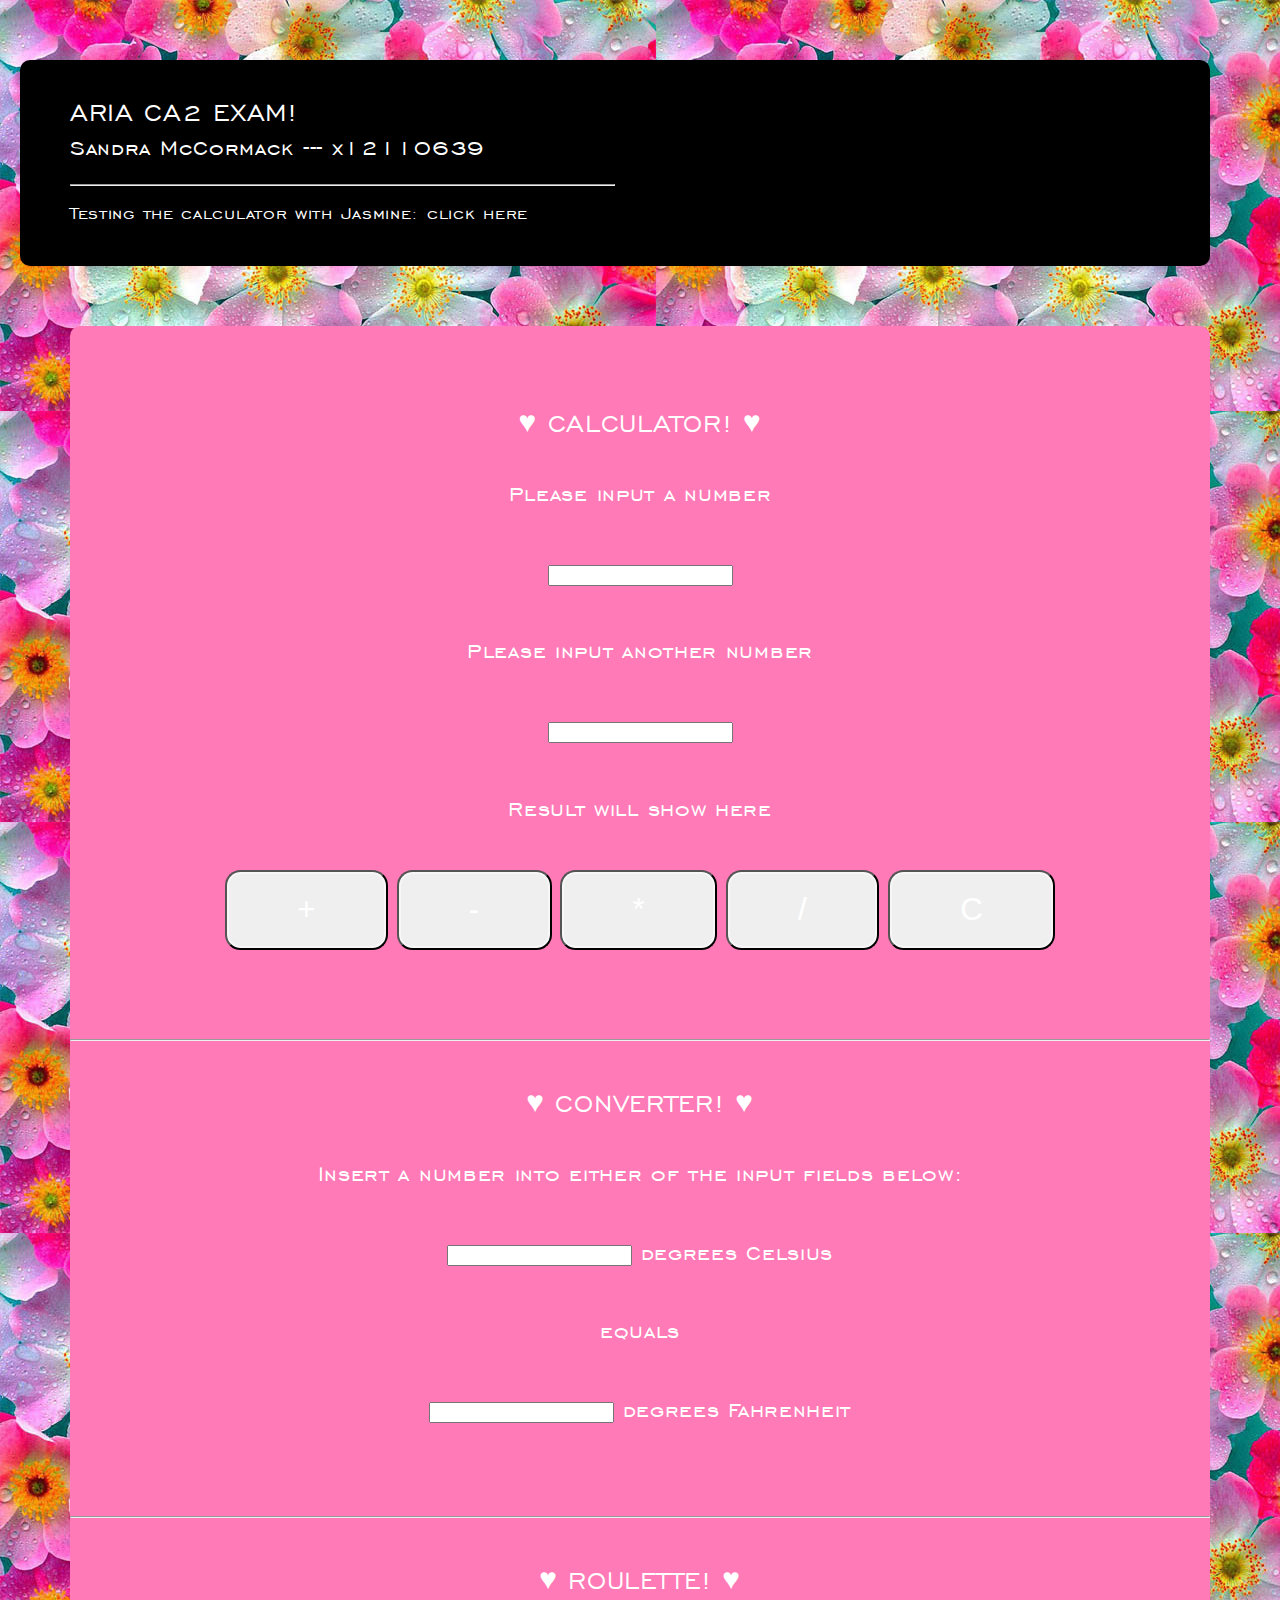
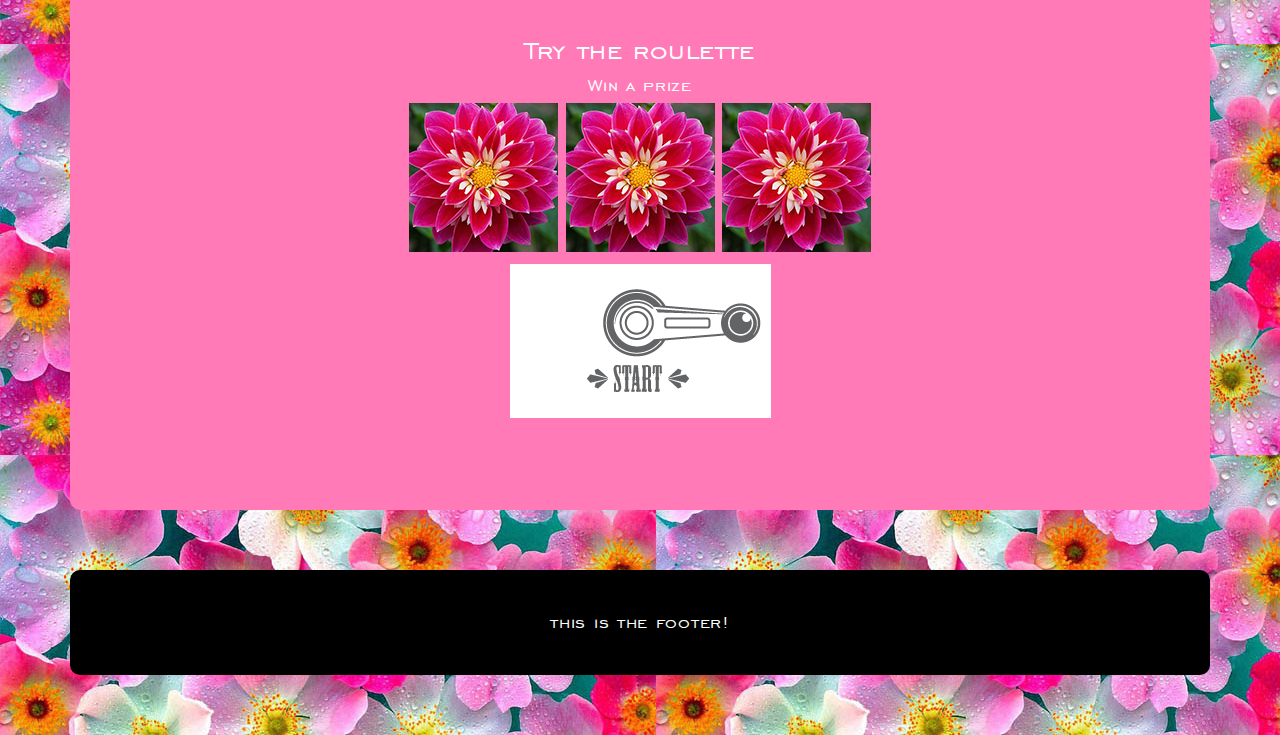
==== public/index.html @ 2be58a7e "first commit" ====
<!DOCTYPE html>
<html>
  <head>
  		<title>ARIA CA2 EXAM!</title>
 		<meta http-equiv="content-type" content="text/html; charset=utf-8" />
 		<script src="javascripts/jquery-1.10.2.min.js"></script>
 		<script src="http://code.jquery.com/jquery-1.11.0.min.js"></script>
		<script src="javascripts/script.js"></script>
		<script src="javascripts/main.js"></script>
		<script src="javascripts/converter.js"></script>
		<script src="javascripts/skel.min.js"></script>
		<script src="javascripts/alertify.min.js"></script>
       	<script src="javascripts/fruitmachine.js"></script>
  </head>
  <body>
      <div class="container">
			<!-- HEADER -->
				<div id="header" class="row">
					<div class="6u">	
						<br />				    
						<h1>ARIA CA2 EXAM!</h1>
						<h2>Sandra McCormack --- x12110639</h2>
						<hr />
						<p>Testing the calculator with Jasmine: <a href="test/spec/SpecRunner.html">click here</a></p>
						<br />	
					</div>
				</div>		
			<!-- END HEADER -->	
				
			<!-- CALCULATOR  -->
				<section id="hero">
					<h1>&hearts; CALCULATOR! &hearts;</h1>
					<br />
					<p>Please input a number</p>
					<p>
						<input type="number" id="firstnumber"/>
					</p>				
					<p>Please input another number</p>	
					<p>
						<input type="number" id="secondnumber"/>
					</p>
				
					<p id="result">Result will show here</p>
				 
					<p>
						<button class="button" id="add" type="button">+</button>
						<button class="button" id="minus" type="button">-</button>
						<button class="button" id="mul" type="button">*</button>
						<button class="button" id="divide" type="button">/</button>
						<button class="button" id="clearinput" type="button">C</button>
					</p>
			<!-- END CALCULATOR  -->	
					<br />
					<hr />
					<br />
					
			<!-- CONVERTER  -->
					<h1>&hearts; CONVERTER! &hearts;</h1>
					<br />
					<p>Insert a number into either of the input fields below:</p>
					<p>
						<input id="c" onkeyup="convert('C')"> degrees Celsius
					</p>
					<p>equals</p>
					<p>
						<input id="f" onkeyup="convert('F')"> degrees Fahrenheit
					</p>
					
			<!-- END CONVERTER  -->
			        <br />
			        <hr />
					<br />
					
			<!-- FRUIT MACHINE  -->
					<h1>&hearts; ROULETTE! &hearts;</h1>
					<br />
							<div id="mastHead">
							</div>
		 						<div id="hiddenHead">	
		 							<h1 class="fancy_title">Try the roulette</h1>
		 							<h3 class="fancy_title">Win a prize</h3>
		 						</div>
							<div id="holster">
								<div id="rollers">
									<div id="rollerBack">
										<img class="fruitmachine-img" id="roller1" alt="A fruit machine tumbler" src="images/1.jpg" />
										<img class="fruitmachine-img" id="roller2" alt="A fruit machine tumbler" src="images/1.jpg" />
										<img class="fruitmachine-img" id="roller3" alt="A fruit machine tumbler" src="images/1.jpg" />
									</div>
								</div>
						
							<div id="lever">
								<img class="lever" id="leverpic" alt="Fruit machine lever" src="images/lever1.jpg" onclick="startgame(this);"/>
							</div>	
							</div>
			
			<!-- END FRUIT MACHINE  -->			
				</section>	
									
				
			<!-- FOOTER -->
				<div id="footer">
					<br />
                	<p>this is the footer!</p>
                	<br />
				</div>
			<!-- END FOOTER -->
			
		</div>		
	
  </body>
</html>
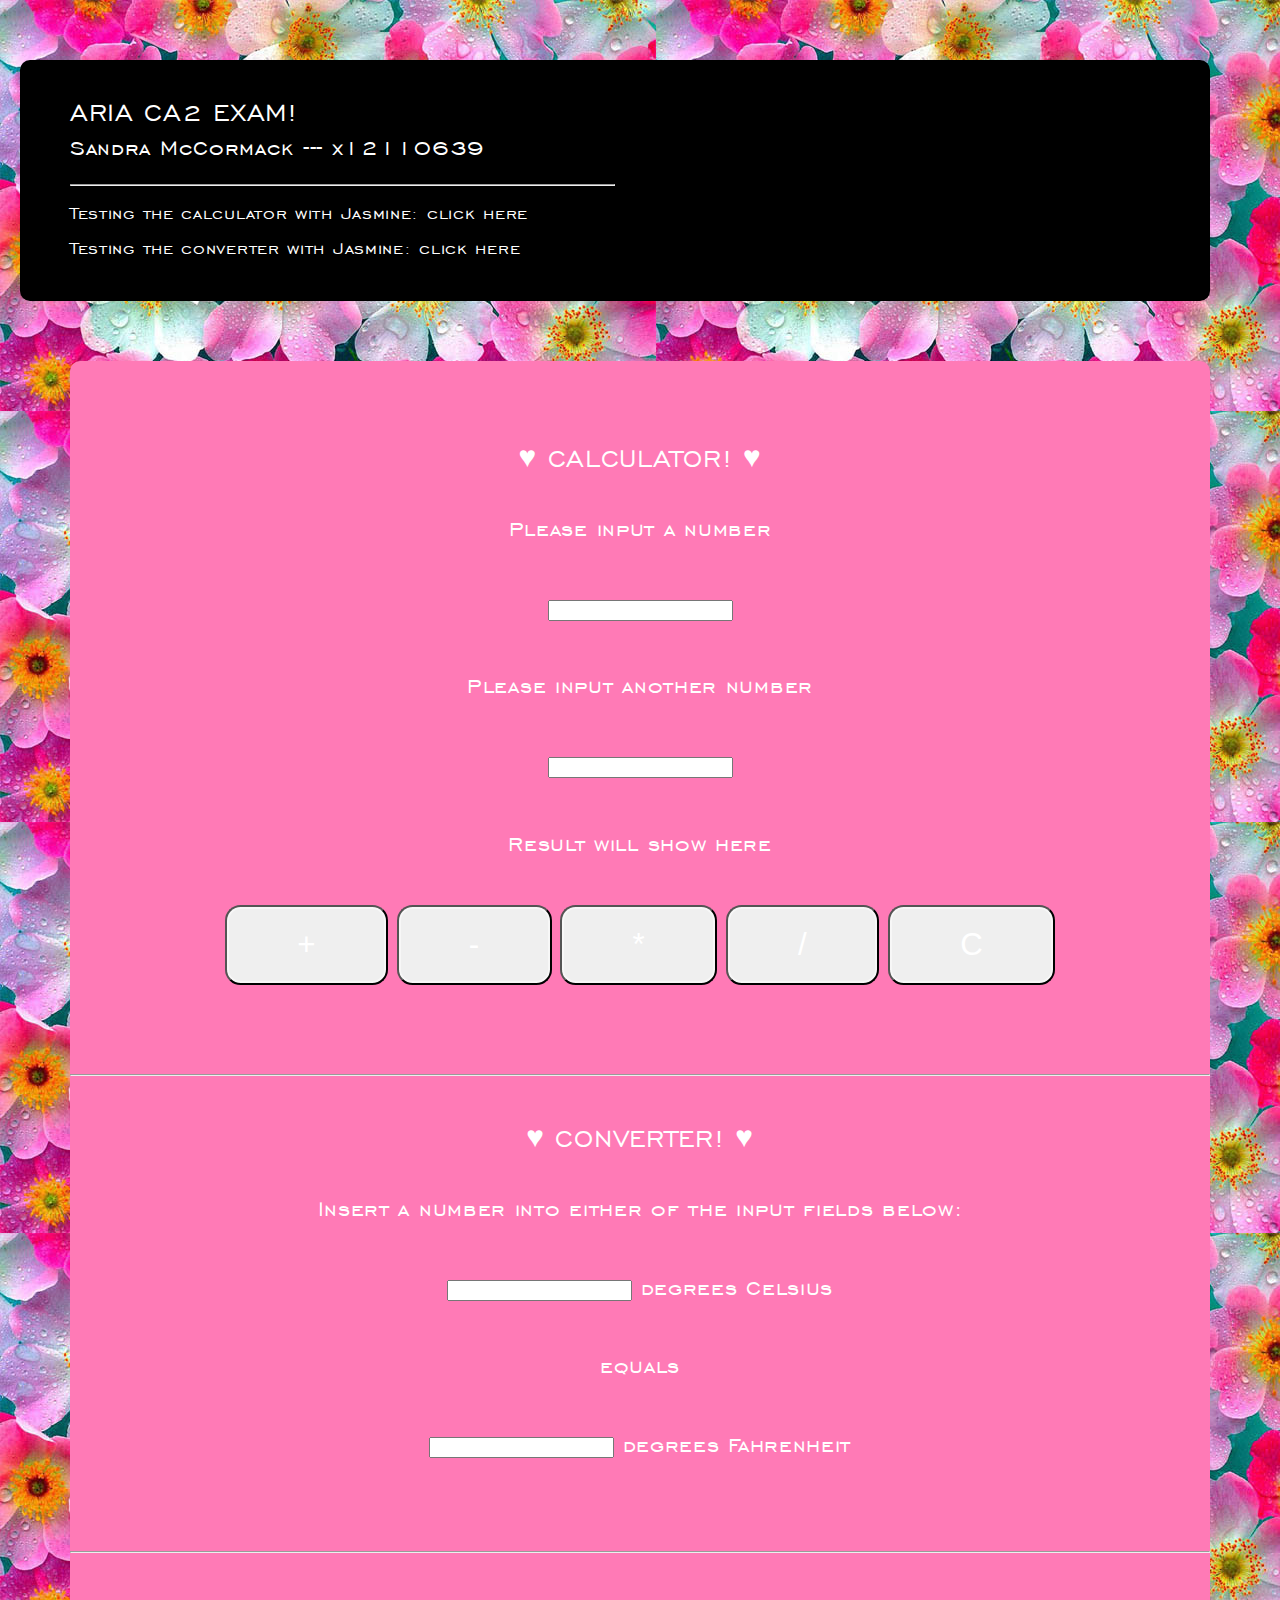
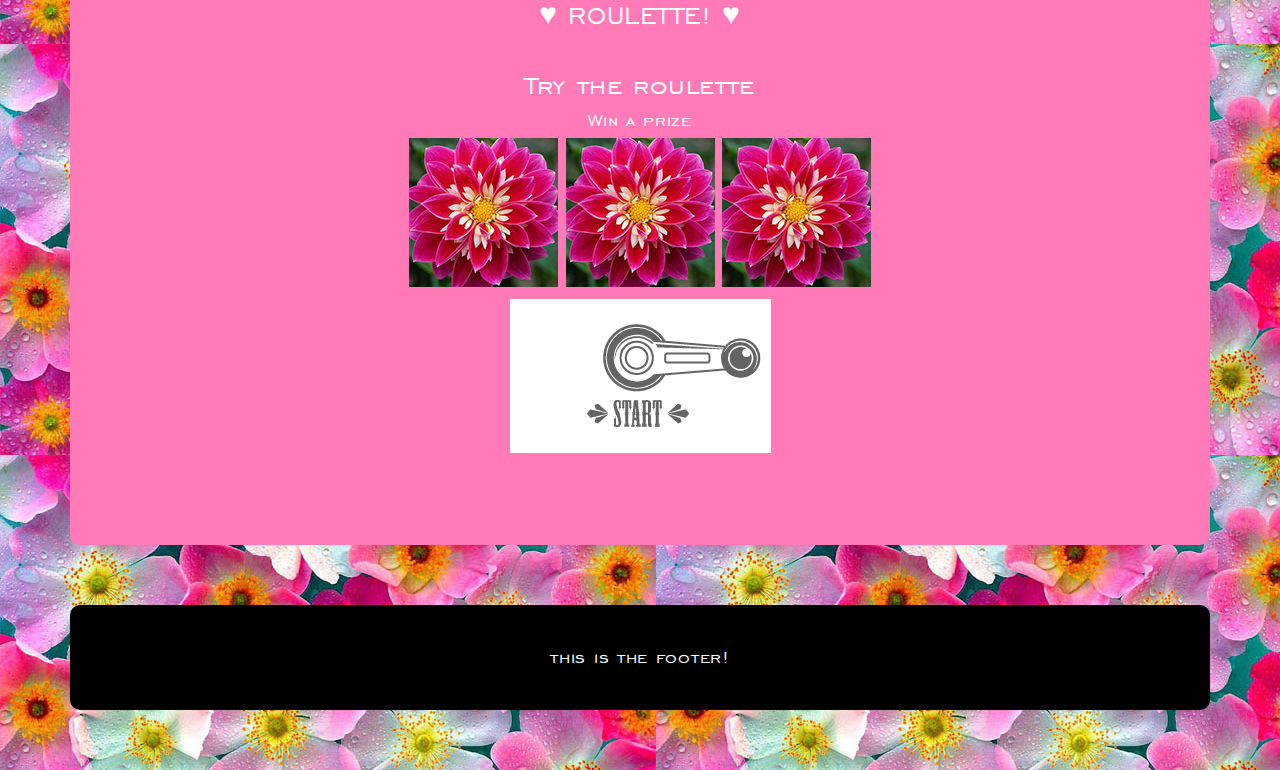
==== commit 79b554cc: "." ====
--- a/public/index.html
+++ b/public/index.html
@@ -22,6 +22,7 @@
 						<h2>Sandra McCormack --- x12110639</h2>
 						<hr />
 						<p>Testing the calculator with Jasmine: <a href="test/spec/SpecRunner.html">click here</a></p>
+						<p>Testing the converter with Jasmine: <a href="test/spec/SpecRunner2.html">click here</a></p>
 						<br />	
 					</div>
 				</div>		
